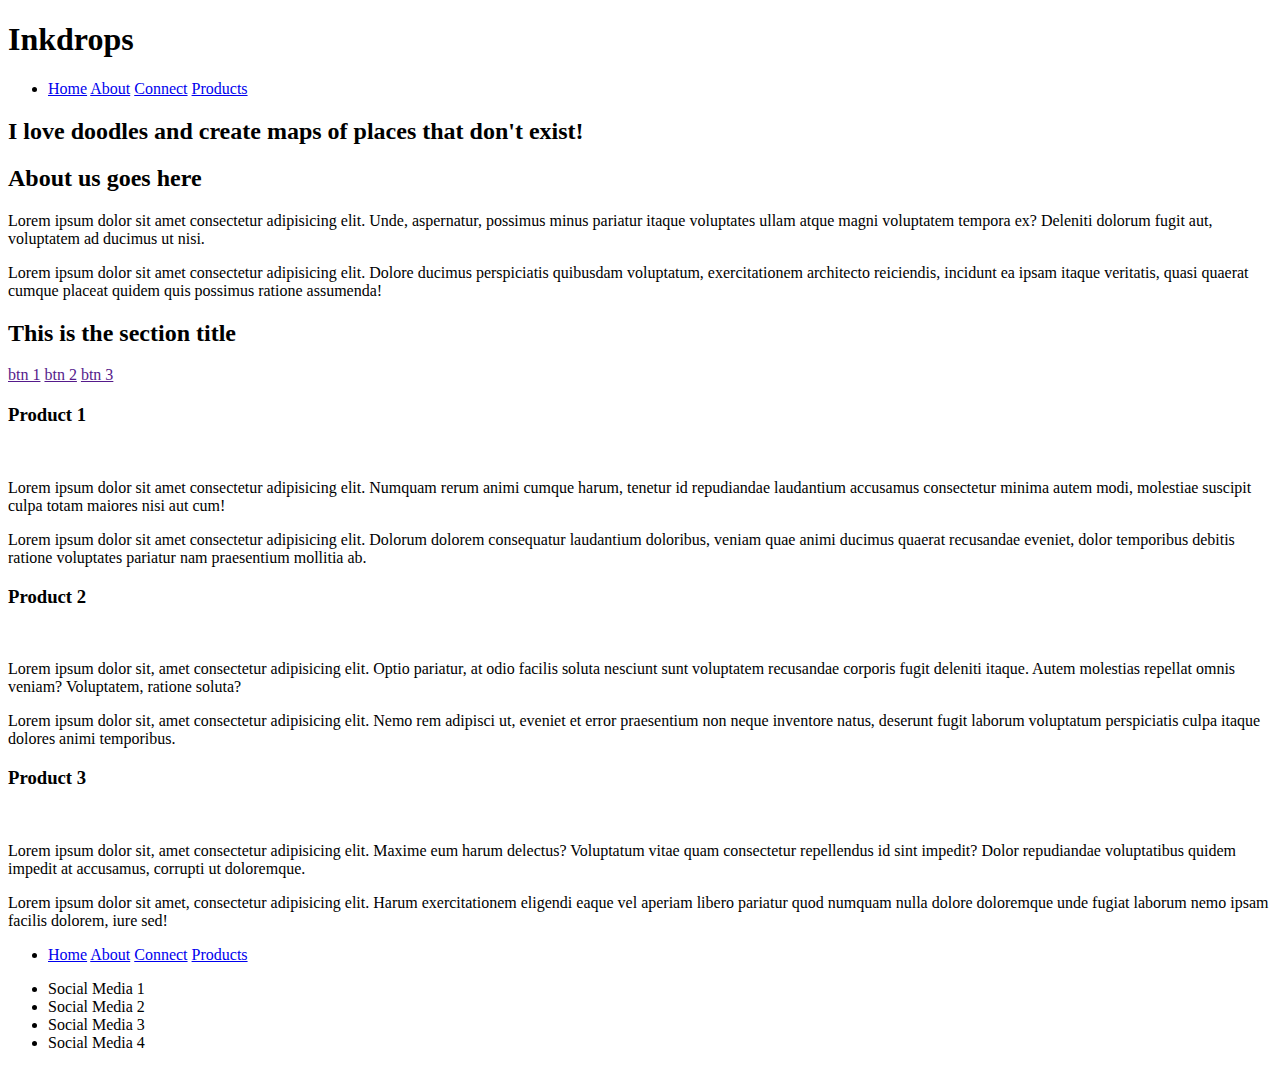
==== index.html @ ff812133 "Initial Commit for a clean start to life and HTML and CSS" ====
<!DOCTYPE html>
<!--[if lt IE 7]>      <html class="no-js lt-ie9 lt-ie8 lt-ie7"> <![endif]-->
<!--[if IE 7]>         <html class="no-js lt-ie9 lt-ie8"> <![endif]-->
<!--[if IE 8]>         <html class="no-js lt-ie9"> <![endif]-->
<!--[if gt IE 8]>      <html class="no-js"> <!--<![endif]-->
<html>

<head>
	<meta charset="utf-8">
	<meta http-equiv="X-UA-Compatible" content="IE=edge">
	<title>Vanilla Drops</title>
	<meta name="description" content="">
	<meta name="viewport" content="width=device-width, initial-scale=1">
	<link rel="stylesheet" href="">
</head>

<body>
	<!--[if lt IE 7]>
			<p class="browsehappy">You are using an <strong>outdated</strong> browser. Please <a href="#">upgrade your browser</a> to improve your experience.</p>
		<![endif]-->
	<header>
		<h1 class="logo">Inkdrops</h1>
		<nav>
			<ul>
				<li>
					<a href="#">Home</a>
					<a href="#">About</a>
					<a href="#">Connect</a>
					<a href="#">Products</a>
				</li>
			</ul>
		</nav>
	</header>
	<main>
		<section class="intro"></section>
		<h2 class="section-title">I love <span>doodles</span> and create <span>maps</span> of places that don't exist!
		</h2>
		<section class="about-us">
			<header class="about-us__intro">
				<h2 class="section-title">About us goes here</h2>
			</header>
			<div class="about-us__body">
				<p>Lorem ipsum dolor sit amet consectetur adipisicing elit. Unde, aspernatur, possimus minus pariatur
					itaque voluptates ullam atque magni voluptatem tempora ex? Deleniti dolorum fugit aut, voluptatem ad
					ducimus ut nisi.</p>
				<p>Lorem ipsum dolor sit amet consectetur adipisicing elit. Dolore ducimus perspiciatis quibusdam
					voluptatum, exercitationem architecto reiciendis, incidunt ea ipsam itaque veritatis, quasi quaerat
					cumque placeat quidem quis possimus ratione assumenda!</p>
			</div>
		</section>
		<section class="order-online">
			<header>
				<h2 class="section-title">This is the section title</h2>
			</header>
			<p></p>
			<div class="btn-group">
				<a href="" class="btn btn-primary">btn 1</a>
				<a href="" class="btn btn-primary">btn 2</a>
				<a href="" class="btn btn-primary">btn 3</a>
			</div>
		</section>
		<section class="product-showcase">
			<header>
				<h2 class="section-title"></h2>
			</header>
			<div class="product">
				<h3>Product 1</h3>
				<img src="" alt="" class="product__img">
				<p>Lorem ipsum dolor sit amet consectetur adipisicing elit. Numquam rerum animi cumque harum, tenetur id
					repudiandae laudantium accusamus consectetur minima autem modi, molestiae suscipit culpa totam
					maiores nisi aut cum!</p>
				<p>Lorem ipsum dolor sit amet consectetur adipisicing elit. Dolorum dolorem consequatur laudantium
					doloribus, veniam quae animi ducimus quaerat recusandae eveniet, dolor temporibus debitis ratione
					voluptates pariatur nam praesentium mollitia ab.</p>
			</div>
			<div class="product">
				<h3>Product 2</h3>
				<img src="" alt="" class="product__img">
				<p>Lorem ipsum dolor sit, amet consectetur adipisicing elit. Optio pariatur, at odio facilis soluta
					nesciunt sunt voluptatem recusandae corporis fugit deleniti itaque. Autem molestias repellat omnis
					veniam? Voluptatem, ratione soluta?</p>
				<p>Lorem ipsum dolor sit, amet consectetur adipisicing elit. Nemo rem adipisci ut, eveniet et error
					praesentium non neque inventore natus, deserunt fugit laborum voluptatum perspiciatis culpa itaque
					dolores animi temporibus.</p>
			</div>
			<div class="product">
				<h3>Product 3</h3>
				<img src="" alt="" class="product__img">
				<p>Lorem ipsum dolor sit, amet consectetur adipisicing elit. Maxime eum harum delectus? Voluptatum vitae
					quam consectetur repellendus id sint impedit? Dolor repudiandae voluptatibus quidem impedit at
					accusamus, corrupti ut doloremque.</p>
				<p>Lorem ipsum dolor sit amet, consectetur adipisicing elit. Harum exercitationem eligendi eaque vel
					aperiam libero pariatur quod numquam nulla dolore doloremque unde fugiat laborum nemo ipsam facilis
					dolorem, iure sed!</p>
			</div>
		</section>
		<div class="btn-group">
			<a href="" class="btn btn-accent"></a>
		</div>
		<div class="btn-group">
			<a href="" class="btn btn-primary"></a>
			<a href="" class="btn btn-primary"></a>
			<a href="" class="btn btn-primary"></a>
		</div>
		<footer>
			<ul class="footer-nav">
				<li>
					<a href="#">Home</a>
					<a href="#">About</a>
					<a href="#">Connect</a>
					<a href="#">Products</a>
				</li>
			</ul>
			<ul>
				<li><a href=""></a>Social Media 1</li>
				<li><a href=""></a>Social Media 2</li>
				<li><a href=""></a>Social Media 3</li>
				<li><a href=""></a>Social Media 4</li>
			</ul>
		</footer>
	</main>
	<script src="" async defer></script>
</body>

</html>
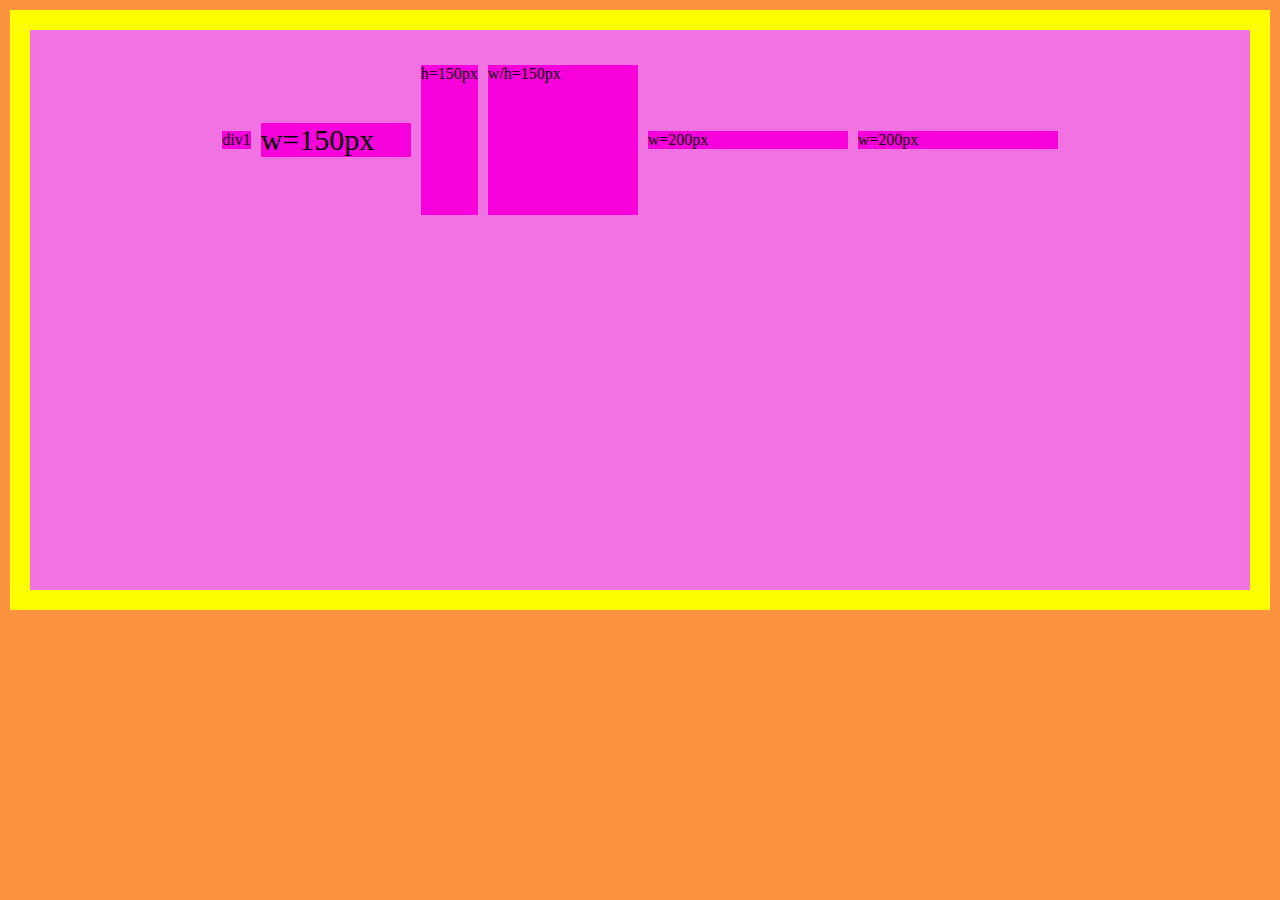
==== commit fc95e3f2: "FCC Flexbox tut on Scrimba first 5 lessons code" ====
--- a/index.html
+++ b/index.html
@@ -1,124 +1,29 @@
 <!DOCTYPE html>
-<!--[if lt IE 7]>      <html class="no-js lt-ie9 lt-ie8 lt-ie7"> <![endif]-->
-<!--[if IE 7]>         <html class="no-js lt-ie9 lt-ie8"> <![endif]-->
-<!--[if IE 8]>         <html class="no-js lt-ie9"> <![endif]-->
-<!--[if gt IE 8]>      <html class="no-js"> <!--<![endif]-->
+
 <html>
 
 <head>
 	<meta charset="utf-8">
 	<meta http-equiv="X-UA-Compatible" content="IE=edge">
-	<title>Vanilla Drops</title>
-	<meta name="description" content="">
+	<title>Flexbox Inkdrops</title>
+	<meta name="author" content="Izzi">
 	<meta name="viewport" content="width=device-width, initial-scale=1">
-	<link rel="stylesheet" href="">
+	<link rel="stylesheet" href="css/flexbox-styles.css">
+	<!-- <link rel="stylesheet" href="css/basic.css">
+	<link rel="stylesheet" href="css/index.css"> -->
 </head>
 
 <body>
-	<!--[if lt IE 7]>
-			<p class="browsehappy">You are using an <strong>outdated</strong> browser. Please <a href="#">upgrade your browser</a> to improve your experience.</p>
-		<![endif]-->
-	<header>
-		<h1 class="logo">Inkdrops</h1>
-		<nav>
-			<ul>
-				<li>
-					<a href="#">Home</a>
-					<a href="#">About</a>
-					<a href="#">Connect</a>
-					<a href="#">Products</a>
-				</li>
-			</ul>
-		</nav>
-	</header>
-	<main>
-		<section class="intro"></section>
-		<h2 class="section-title">I love <span>doodles</span> and create <span>maps</span> of places that don't exist!
-		</h2>
-		<section class="about-us">
-			<header class="about-us__intro">
-				<h2 class="section-title">About us goes here</h2>
-			</header>
-			<div class="about-us__body">
-				<p>Lorem ipsum dolor sit amet consectetur adipisicing elit. Unde, aspernatur, possimus minus pariatur
-					itaque voluptates ullam atque magni voluptatem tempora ex? Deleniti dolorum fugit aut, voluptatem ad
-					ducimus ut nisi.</p>
-				<p>Lorem ipsum dolor sit amet consectetur adipisicing elit. Dolore ducimus perspiciatis quibusdam
-					voluptatum, exercitationem architecto reiciendis, incidunt ea ipsam itaque veritatis, quasi quaerat
-					cumque placeat quidem quis possimus ratione assumenda!</p>
-			</div>
-		</section>
-		<section class="order-online">
-			<header>
-				<h2 class="section-title">This is the section title</h2>
-			</header>
-			<p></p>
-			<div class="btn-group">
-				<a href="" class="btn btn-primary">btn 1</a>
-				<a href="" class="btn btn-primary">btn 2</a>
-				<a href="" class="btn btn-primary">btn 3</a>
-			</div>
-		</section>
-		<section class="product-showcase">
-			<header>
-				<h2 class="section-title"></h2>
-			</header>
-			<div class="product">
-				<h3>Product 1</h3>
-				<img src="" alt="" class="product__img">
-				<p>Lorem ipsum dolor sit amet consectetur adipisicing elit. Numquam rerum animi cumque harum, tenetur id
-					repudiandae laudantium accusamus consectetur minima autem modi, molestiae suscipit culpa totam
-					maiores nisi aut cum!</p>
-				<p>Lorem ipsum dolor sit amet consectetur adipisicing elit. Dolorum dolorem consequatur laudantium
-					doloribus, veniam quae animi ducimus quaerat recusandae eveniet, dolor temporibus debitis ratione
-					voluptates pariatur nam praesentium mollitia ab.</p>
-			</div>
-			<div class="product">
-				<h3>Product 2</h3>
-				<img src="" alt="" class="product__img">
-				<p>Lorem ipsum dolor sit, amet consectetur adipisicing elit. Optio pariatur, at odio facilis soluta
-					nesciunt sunt voluptatem recusandae corporis fugit deleniti itaque. Autem molestias repellat omnis
-					veniam? Voluptatem, ratione soluta?</p>
-				<p>Lorem ipsum dolor sit, amet consectetur adipisicing elit. Nemo rem adipisci ut, eveniet et error
-					praesentium non neque inventore natus, deserunt fugit laborum voluptatum perspiciatis culpa itaque
-					dolores animi temporibus.</p>
-			</div>
-			<div class="product">
-				<h3>Product 3</h3>
-				<img src="" alt="" class="product__img">
-				<p>Lorem ipsum dolor sit, amet consectetur adipisicing elit. Maxime eum harum delectus? Voluptatum vitae
-					quam consectetur repellendus id sint impedit? Dolor repudiandae voluptatibus quidem impedit at
-					accusamus, corrupti ut doloremque.</p>
-				<p>Lorem ipsum dolor sit amet, consectetur adipisicing elit. Harum exercitationem eligendi eaque vel
-					aperiam libero pariatur quod numquam nulla dolore doloremque unde fugiat laborum nemo ipsam facilis
-					dolorem, iure sed!</p>
-			</div>
-		</section>
-		<div class="btn-group">
-			<a href="" class="btn btn-accent"></a>
-		</div>
-		<div class="btn-group">
-			<a href="" class="btn btn-primary"></a>
-			<a href="" class="btn btn-primary"></a>
-			<a href="" class="btn btn-primary"></a>
-		</div>
-		<footer>
-			<ul class="footer-nav">
-				<li>
-					<a href="#">Home</a>
-					<a href="#">About</a>
-					<a href="#">Connect</a>
-					<a href="#">Products</a>
-				</li>
-			</ul>
-			<ul>
-				<li><a href=""></a>Social Media 1</li>
-				<li><a href=""></a>Social Media 2</li>
-				<li><a href=""></a>Social Media 3</li>
-				<li><a href=""></a>Social Media 4</li>
-			</ul>
-		</footer>
-	</main>
+	<div class="parent">
+		<div class="div1">div1</div>
+		<div class="div2">w=150px</div>
+		<div class="div3">h=150px</div>
+		<div class="div4">w/h=150px</div>
+		<div class="div5">w=200px</div>
+		<div class="div6">w=200px</div>
+	</div>
+
+
 	<script src="" async defer></script>
 </body>
 
--- a/css/flexbox-styles.css
+++ b/css/flexbox-styles.css
@@ -0,0 +1,61 @@
+html {
+    background-color: #fa923f;
+    padding: 10px;
+}
+
+body {
+    background-color: yellow;
+    padding: 10px;
+    margin: 0;
+}
+
+/*flexbox*/
+.parent {
+    background-color: #f073e1;
+    margin: 10px;
+    padding: 30px;
+    height: 500px;
+    display: flex;
+    flex-flow: row wrap;
+    /*flex-direction flex-wrap*/
+    align-items: center;
+    justify-content: center;
+    align-content: flex-start;
+}
+
+.div1 {
+    background-color: #f800db;
+    margin: 5px;
+}
+
+.div2 {
+    background-color: #f800db;
+    margin: 5px;
+    width: 150px;
+    font-size: 30px;
+}
+
+.div3 {
+    background-color: #f800db;
+    margin: 5px;
+    height: 150px;
+}
+
+.div4 {
+    background-color: #f800db;
+    margin: 5px;
+    width: 150px;
+    height: 150px;
+}
+
+.div5 {
+    background-color: #f800db;
+    margin: 5px;
+    width: 200px;
+}
+
+.div6 {
+    background-color: #f800db;
+    margin: 5px;
+    width: 200px;
+}--- a/css/basic.css
+++ b/css/basic.css
@@ -0,0 +1,28 @@
+.container>div {
+    padding: 10px;
+    text-align: center;
+    font-size: 2em;
+    color: #ffeead;
+}
+
+html,
+body {
+    background-color: #ffeead;
+    margin: 10px;
+}
+
+.container>div:nth-child(1) {
+    background-color: #96ceb4;
+}
+
+.container>div:nth-child(2) {
+    background-color: #ff6f69;
+}
+
+.container>div:nth-child(3) {
+    background-color: #88d8b0;
+}
+
+.container>div:nth-child(4) {
+    background-color: #ff6f69;
+}--- a/css/index.css
+++ b/css/index.css
@@ -0,0 +1,20 @@
+.container {
+    border: 5px solid #ffcc5c;
+    display: flex;
+    /* justify-content: flex-end; */
+    /* flex-direction: row; */
+    /* justify-content: space-around; */
+    /* justify-content: space-evenly; */
+    /* justify-content: space-between; */
+}
+
+
+.home {
+    /* search is now twice as wide */
+    flex: 1;
+}
+
+.logout {
+    /* search is now twice as wide */
+    flex: 1;
+}